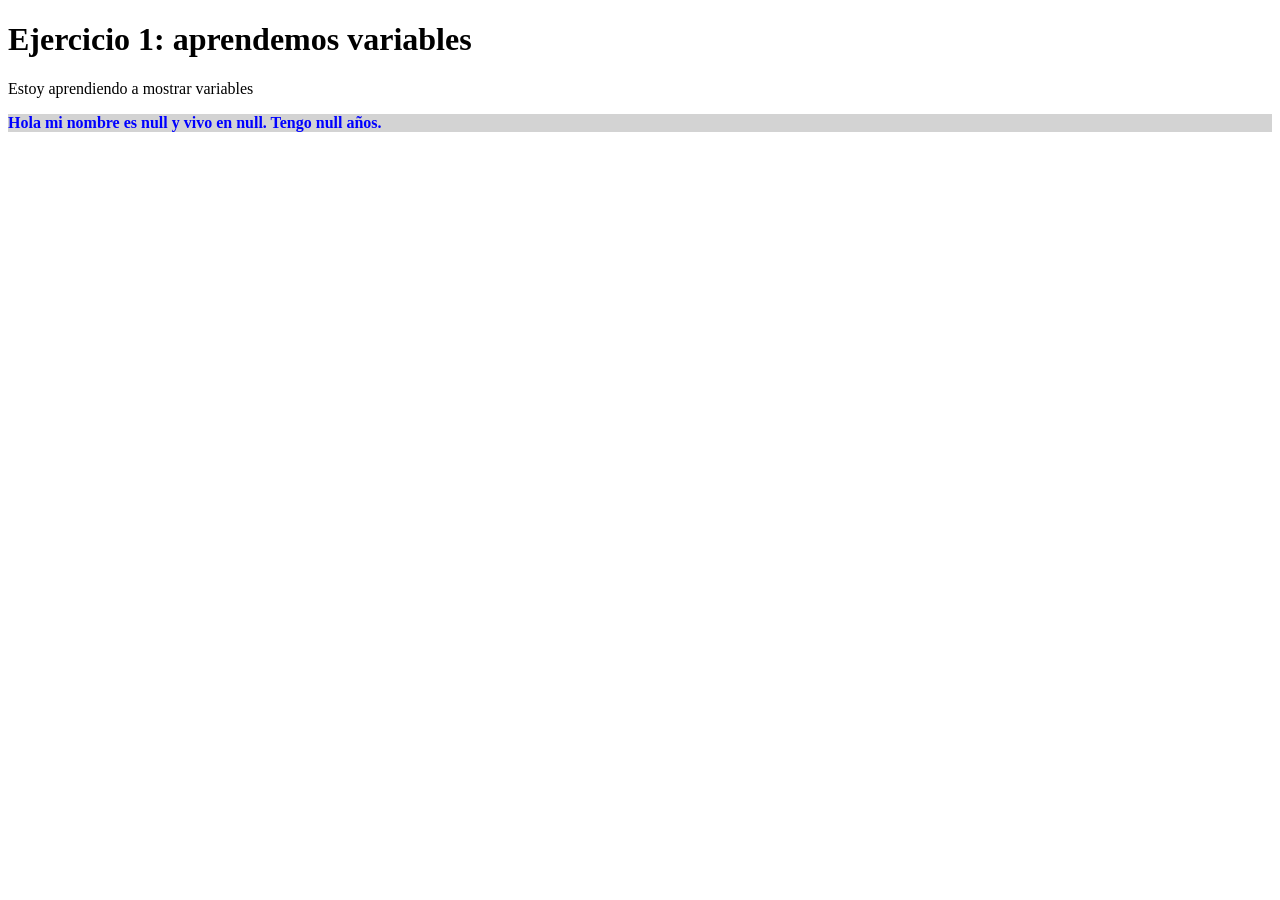
==== ejercicio1/ejercicio1.html @ f666e81c "subida primer ejercicio" ====
<!DOCTYPE html>
<html lang="es">
<head>
    <meta charset="UTF-8">
    <meta name="viewport" content="width=device-width, initial-scale=1.0">
    <title>Ejercicio 1: aprendemos variables</title>
    <!-- Incluimos el archivo CSS -->
    <link rel="stylesheet" href="styles.css">
    <!-- Incluimos el archivo JavaScript -->
   <script defer src="app.js"></script> 
    
</head>


<body>
  <h1>Ejercicio 1: aprendemos variables</h1>
  <p>Estoy aprendiendo a mostrar variables</p>
  <p id="hola"></p>
</body>
</html>
---- ejercicio1/styles.css ----
#hola {
    color: blue;
    font-weight: bold;
    background-color: lightgray;
}
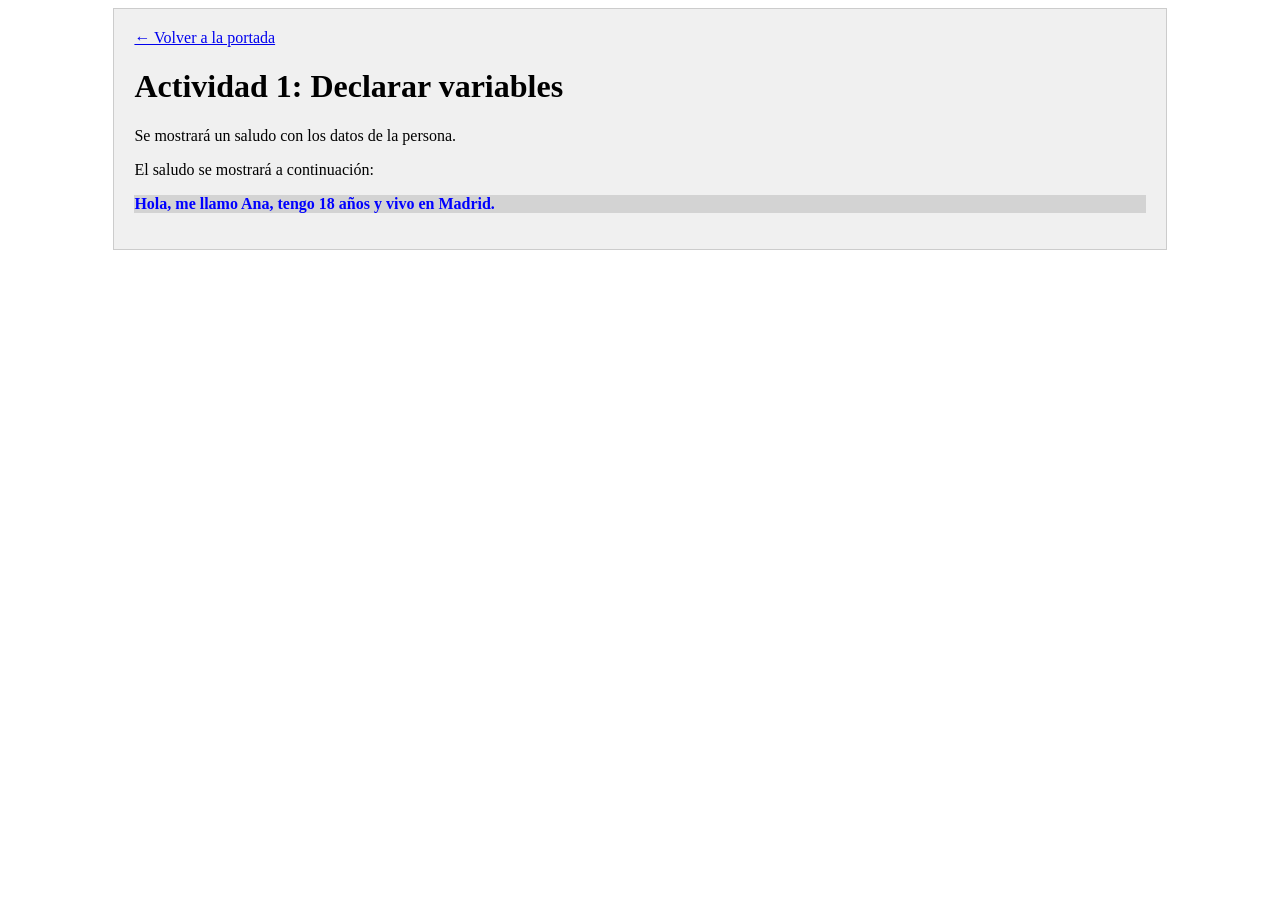
==== commit 519ccf26: "subir ejercicio6" ====
--- a/ejercicio1/ejercicio1.html
+++ b/ejercicio1/ejercicio1.html
@@ -1,20 +1,46 @@
-<!DOCTYPE html>
+<!doctype html>
 <html lang="es">
-<head>
+  <head>
     <meta charset="UTF-8">
     <meta name="viewport" content="width=device-width, initial-scale=1.0">
-    <title>Ejercicio 1: aprendemos variables</title>
-    <!-- Incluimos el archivo CSS -->
+    <title>Actividad 1 | Variables</title>
     <link rel="stylesheet" href="styles.css">
-    <!-- Incluimos el archivo JavaScript -->
-   <script defer src="app.js"></script> 
+    <script src="app.js" defer></script>
+  </head>
+  <body>
+    <main>
+      <a class="volver" href="../index.html">← Volver a la portada</a>
+      <h1>Actividad 1: Declarar variables</h1>
+      <p>Se mostrará un saludo con los datos de la persona.</p>
+
+      <p>El saludo se mostrará a continuación:</p>
+
+      <p id="hola" aria-live="polite"></p>
+
     
-</head>
+      <!--
+      <section>
+        <h2>Parte 3: Usar inputs</h2>
+        <p>Completa tus datos y pulsa el botón.</p>
+
+        <form id="formulario-datos">
+          <label for="nombre-input">Nombre</label>
+          <input id="nombre-input" type="text" required>
+
+          <label for="edad-input">Edad</label>
+          <input id="edad-input" type="number" min="1" required>
+
+          <label for="ciudad-input">Ciudad</label>
+          <input id="ciudad-input" type="text" required>
+
+          <button type="submit">Mostrar mis datos</button>
+        </form>
+
+        <p id="resultado-formulario" aria-live="polite"></p>
+      </section>
+      -->
+    </main>
 
 
-<body>
-  <h1>Ejercicio 1: aprendemos variables</h1>
-  <p>Estoy aprendiendo a mostrar variables</p>
-  <p id="hola"></p>
-</body>
-</html>+  </body>
+</html>
--- a/ejercicio1/styles.css
+++ b/ejercicio1/styles.css
@@ -2,4 +2,14 @@
     color: blue;
     font-weight: bold;
     background-color: lightgray;
+}
+
+main{
+    background-color: #f0f0f0;
+    padding: 20px;
+    width:80%;
+    border: 1px solid #ccc;
+    margin: 0 auto;
+    justify-content: center;
+    
 }
